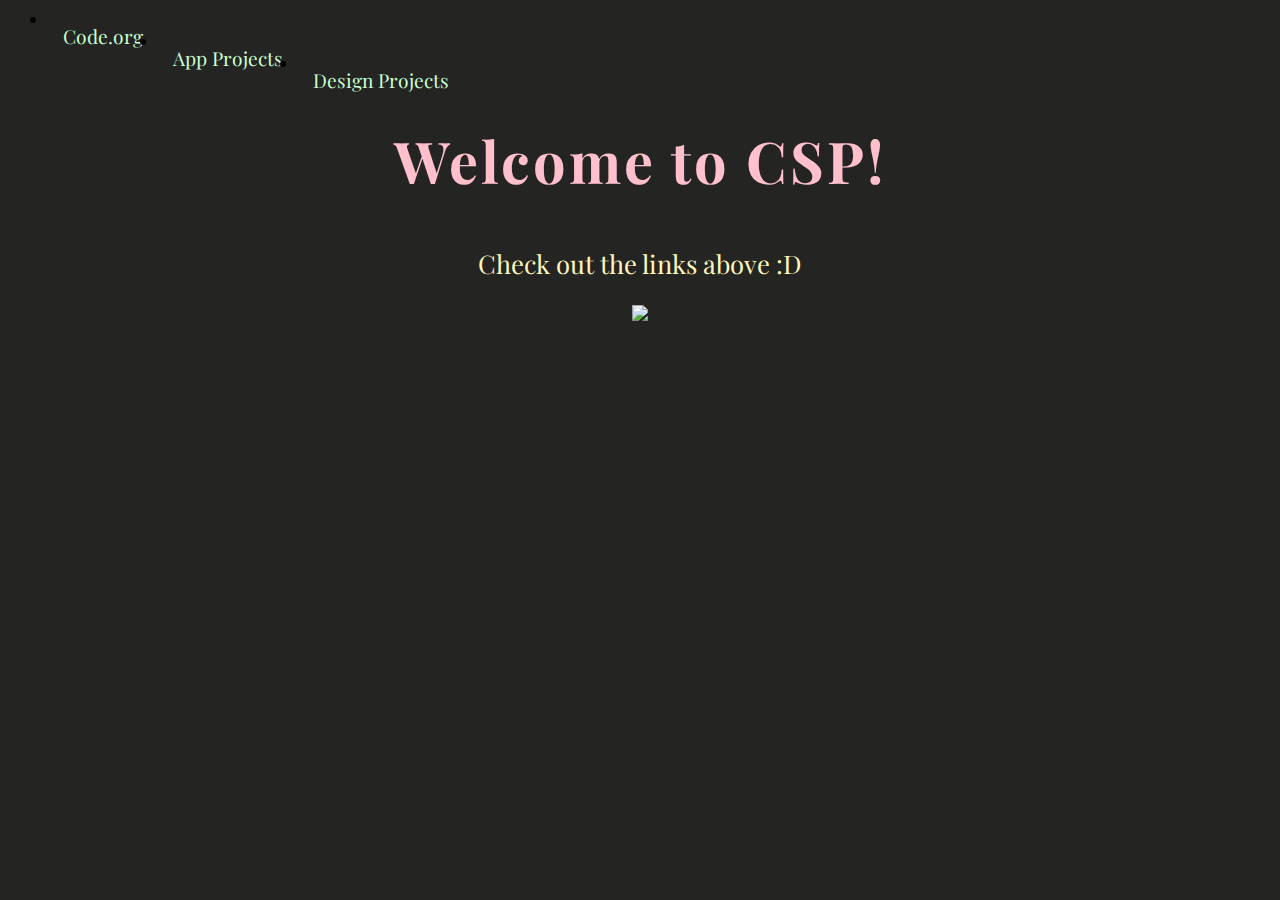
==== index.html @ 26d8b56e "Update index.html" ====
<html>
  <head> <link rel="stylesheet" href="style.css">
    <link rel="icon" href="https://static.wikia.nocookie.net/projectsekai/images/4/42/LINE_Sticker_001.png/revision/latest?cb=20210330022929">
    <title> Home </title>
  </head>
  <body>
    <ul>
      <li> <a href="https://code.org/">Code.org</a></link>
      <li> <a href="projectapps.html">App Projects</a></li>
      <li> <a href="projectdesign.html">Design Projects</a></li>
    </ul>
 
  <center>
    <h2>Welcome to CSP!</h2>
  <p>Check out the links above :D</p>
     <img src="https://data.whicdn.com/images/338863240/original.gif">
  <br>
 
  </center>
  </body>

</html>
---- style.css ----
@import url(https://fonts.googleapis.com/css?family=Playfair+Display);

ul{
  list-sytle-type:none;
  text-align:center;
  width:100%;
  font-size:120%;
}

li a{
  float: left;
}

li a{
  color:#caffd0;
  padding: 15px;
  font-family: 'Playfair Display';
  text-decoration-line:none;
}

li a:hover{
  background-color: #333533;
}

body{
  background-color:#242423;
}

h2{
  color:#FFC0CB;
  font-family: 'Playfair Display';
  font-size:360%;
  letter-spacing:3px;
} 

p{
  color:#fcf6bd;
  font-family: 'Playfair Display';
  font-size:160%;
}
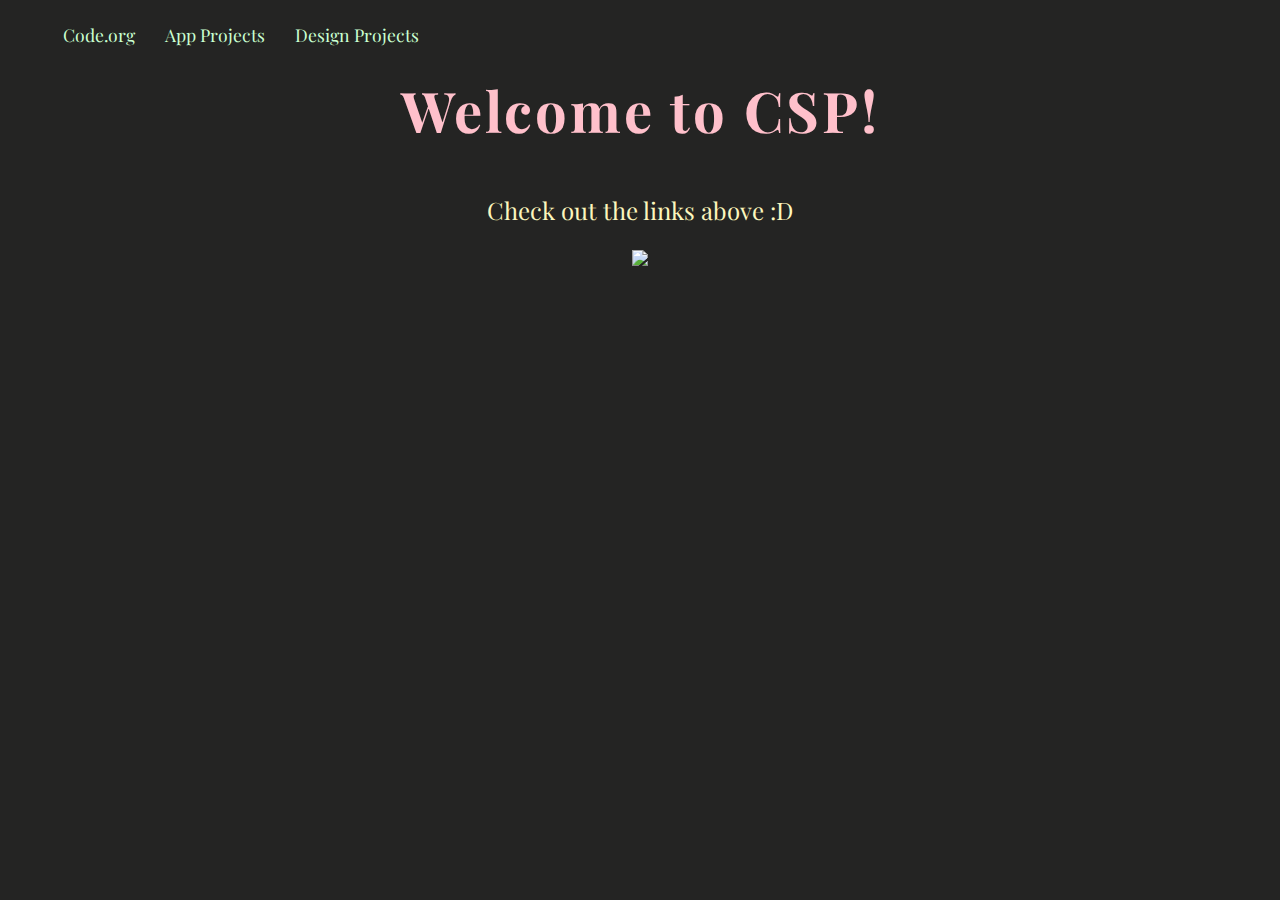
==== commit 705f7b4c: "Update index.html" ====
--- a/index.html
+++ b/index.html
@@ -9,7 +9,8 @@
       <li> <a href="projectapps.html">App Projects</a></li>
       <li> <a href="projectdesign.html">Design Projects</a></li>
     </ul>
- 
+ <br>
+  
   <center>
     <h2>Welcome to CSP!</h2>
   <p>Check out the links above :D</p>
--- a/style.css
+++ b/style.css
@@ -1,10 +1,10 @@
 @import url(https://fonts.googleapis.com/css?family=Playfair+Display);
 
 ul{
-  list-sytle-type:none;
+  list-style-type:none;
   text-align:center;
   width:100%;
-  font-size:120%;
+  font-size:110%;
 }
 
 li a{
@@ -29,12 +29,12 @@
 h2{
   color:#FFC0CB;
   font-family: 'Playfair Display';
-  font-size:360%;
+  font-size:350%;
   letter-spacing:3px;
 } 
 
 p{
   color:#fcf6bd;
   font-family: 'Playfair Display';
-  font-size:160%;
+  font-size:150%;
 }
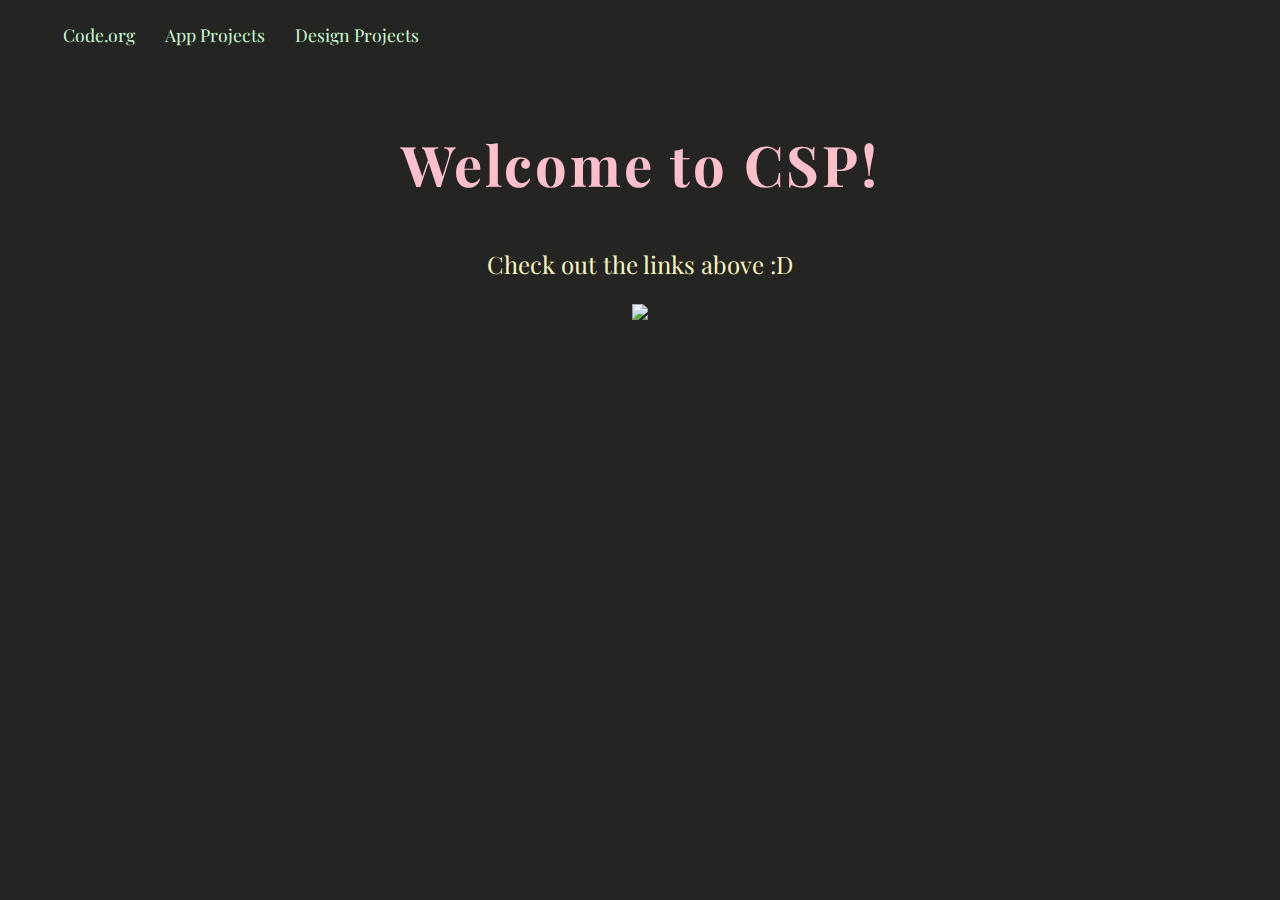
==== commit 7dd51053: "Update index.html" ====
--- a/index.html
+++ b/index.html
@@ -10,8 +10,10 @@
       <li> <a href="projectdesign.html">Design Projects</a></li>
     </ul>
  <br>
-  
+  <br>
   <center>
+    <br>
+    <br>
     <h2>Welcome to CSP!</h2>
   <p>Check out the links above :D</p>
      <img src="https://data.whicdn.com/images/338863240/original.gif">
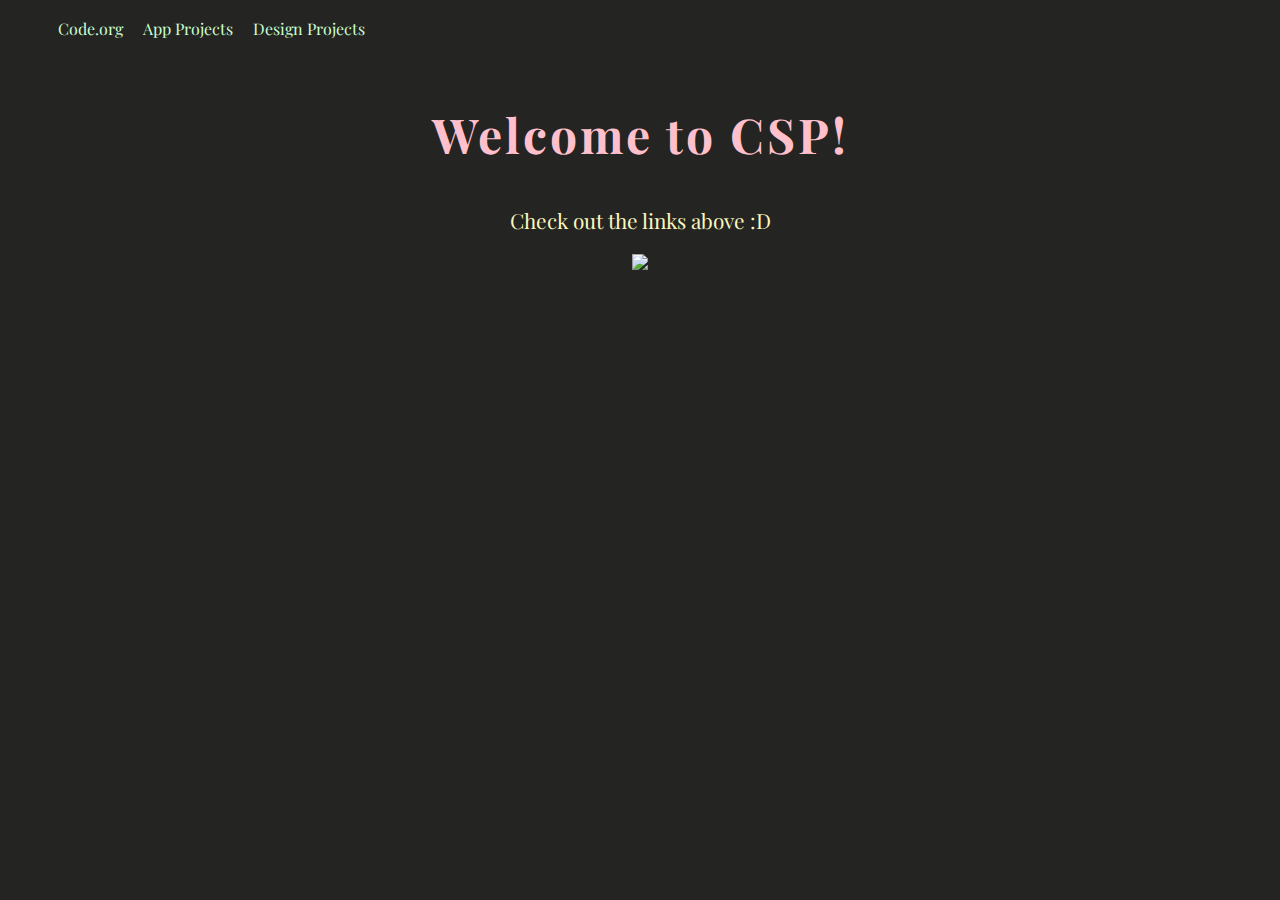
==== commit 33b4f30e: "Update index.html" ====
--- a/index.html
+++ b/index.html
@@ -13,7 +13,6 @@
   <br>
   <center>
     <br>
-    <br>
     <h2>Welcome to CSP!</h2>
   <p>Check out the links above :D</p>
      <img src="https://data.whicdn.com/images/338863240/original.gif">
--- a/style.css
+++ b/style.css
@@ -4,7 +4,7 @@
   list-style-type:none;
   text-align:center;
   width:100%;
-  font-size:110%;
+  font-size:100%;
 }
 
 li a{
@@ -13,7 +13,7 @@
 
 li a{
   color:#caffd0;
-  padding: 15px;
+  padding: 10px;
   font-family: 'Playfair Display';
   text-decoration-line:none;
 }
@@ -29,12 +29,12 @@
 h2{
   color:#FFC0CB;
   font-family: 'Playfair Display';
-  font-size:350%;
+  font-size:300%;
   letter-spacing:3px;
 } 
 
 p{
   color:#fcf6bd;
   font-family: 'Playfair Display';
-  font-size:150%;
+  font-size:130%;
 }
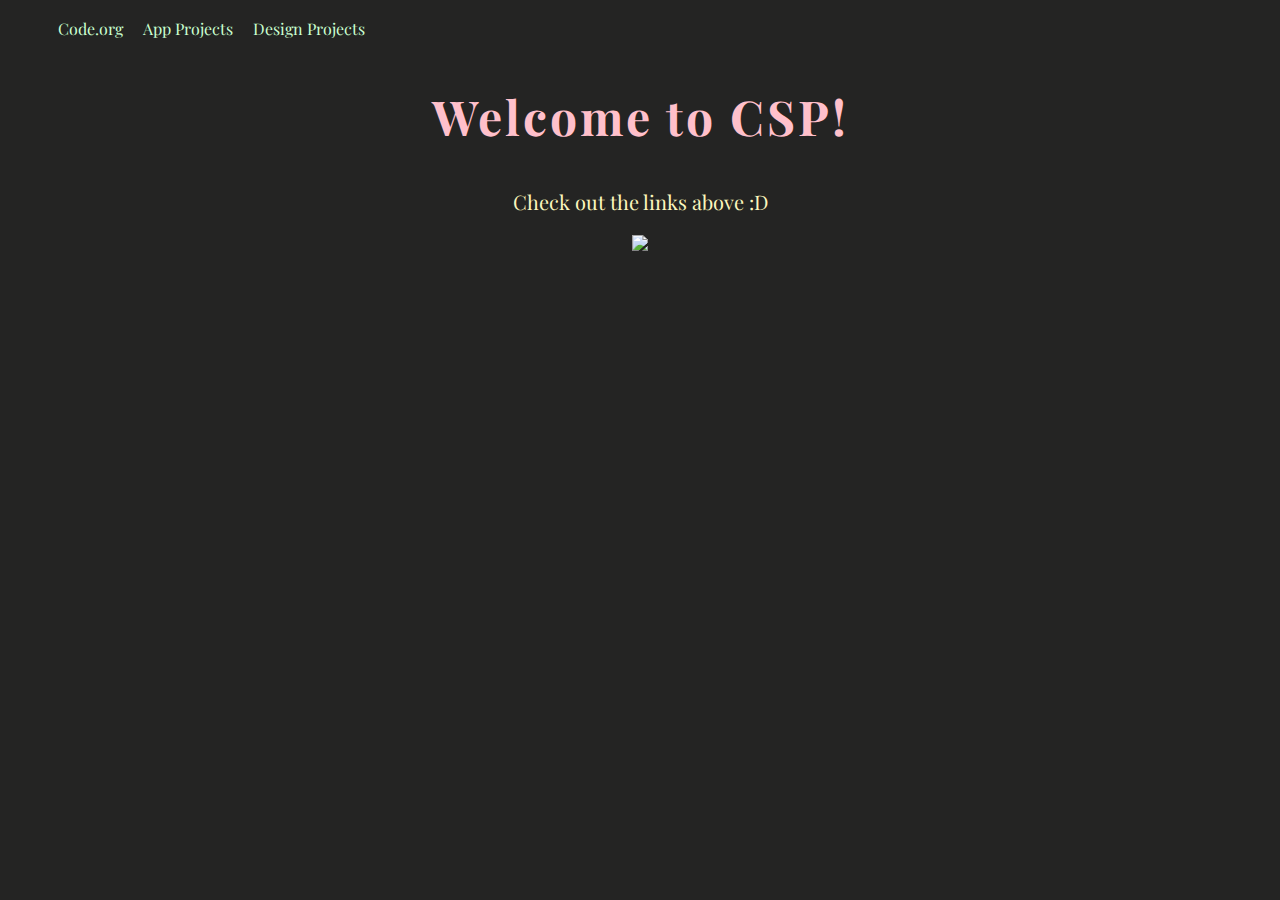
==== commit cbcc8ebf: "Update index.html" ====
--- a/index.html
+++ b/index.html
@@ -10,7 +10,6 @@
       <li> <a href="projectdesign.html">Design Projects</a></li>
     </ul>
  <br>
-  <br>
   <center>
     <br>
     <h2>Welcome to CSP!</h2>
--- a/style.css
+++ b/style.css
@@ -36,5 +36,5 @@
 p{
   color:#fcf6bd;
   font-family: 'Playfair Display';
-  font-size:130%;
+  font-size:125%;
 }
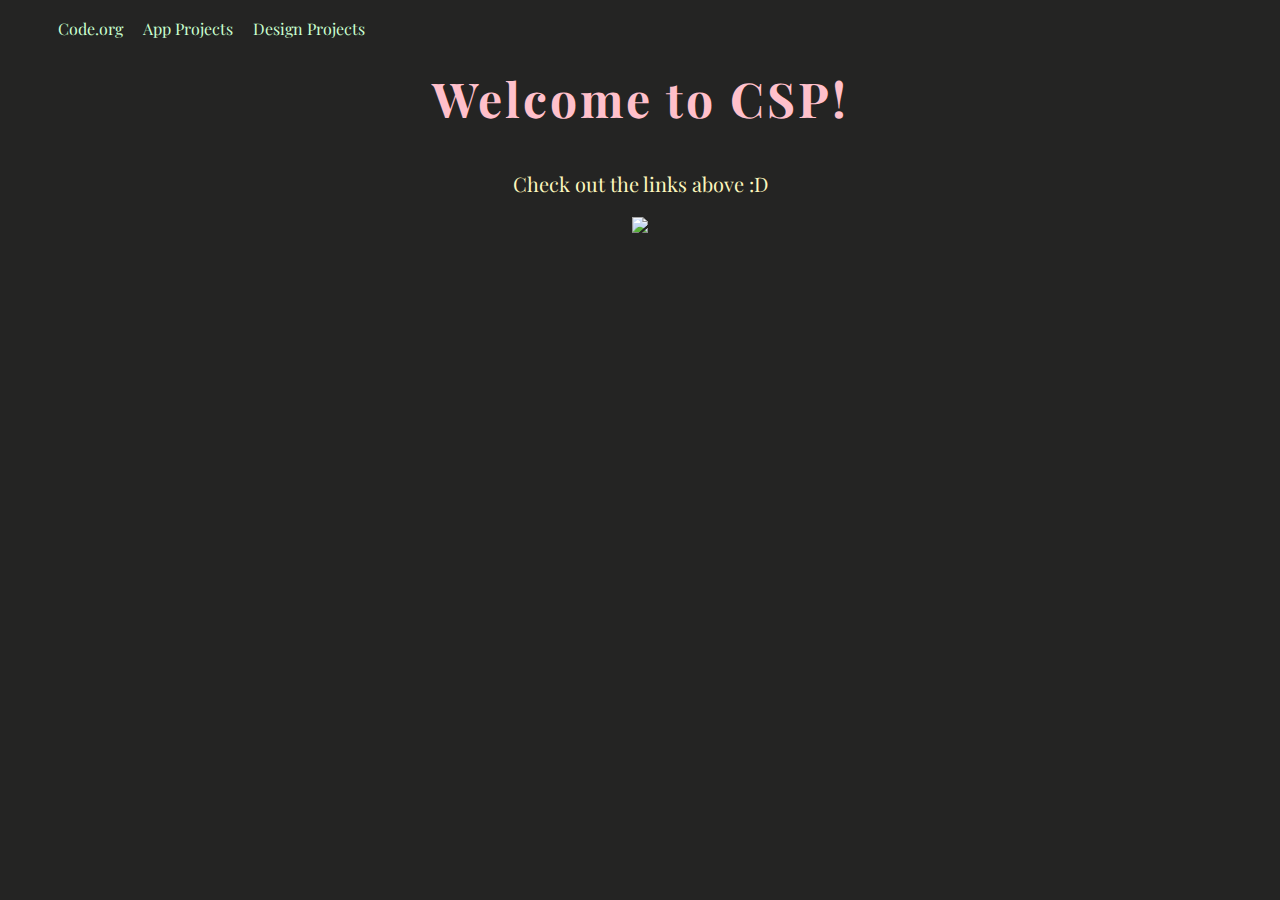
==== commit 580e9848: "Update index.html" ====
--- a/index.html
+++ b/index.html
@@ -11,11 +11,11 @@
     </ul>
  <br>
   <center>
-    <br>
+    
     <h2>Welcome to CSP!</h2>
   <p>Check out the links above :D</p>
      <img src="https://data.whicdn.com/images/338863240/original.gif">
-  <br>
+ <br>
  
   </center>
   </body>
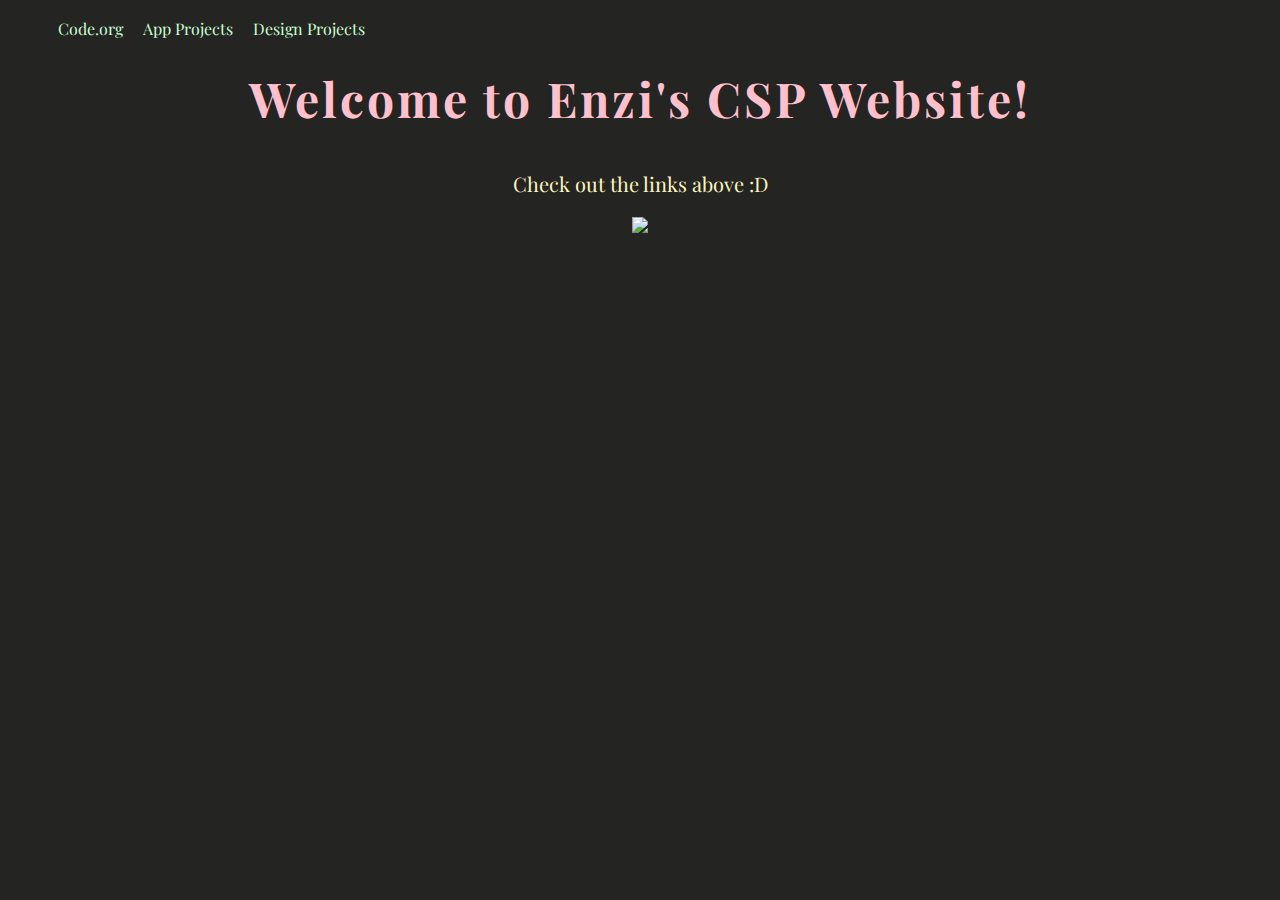
==== commit f6a83f9a: "Update index.html" ====
--- a/index.html
+++ b/index.html
@@ -12,7 +12,7 @@
  <br>
   <center>
     
-    <h2>Welcome to CSP!</h2>
+    <h2>Welcome to Enzi's CSP Website!</h2>
   <p>Check out the links above :D</p>
      <img src="https://data.whicdn.com/images/338863240/original.gif">
  <br>
